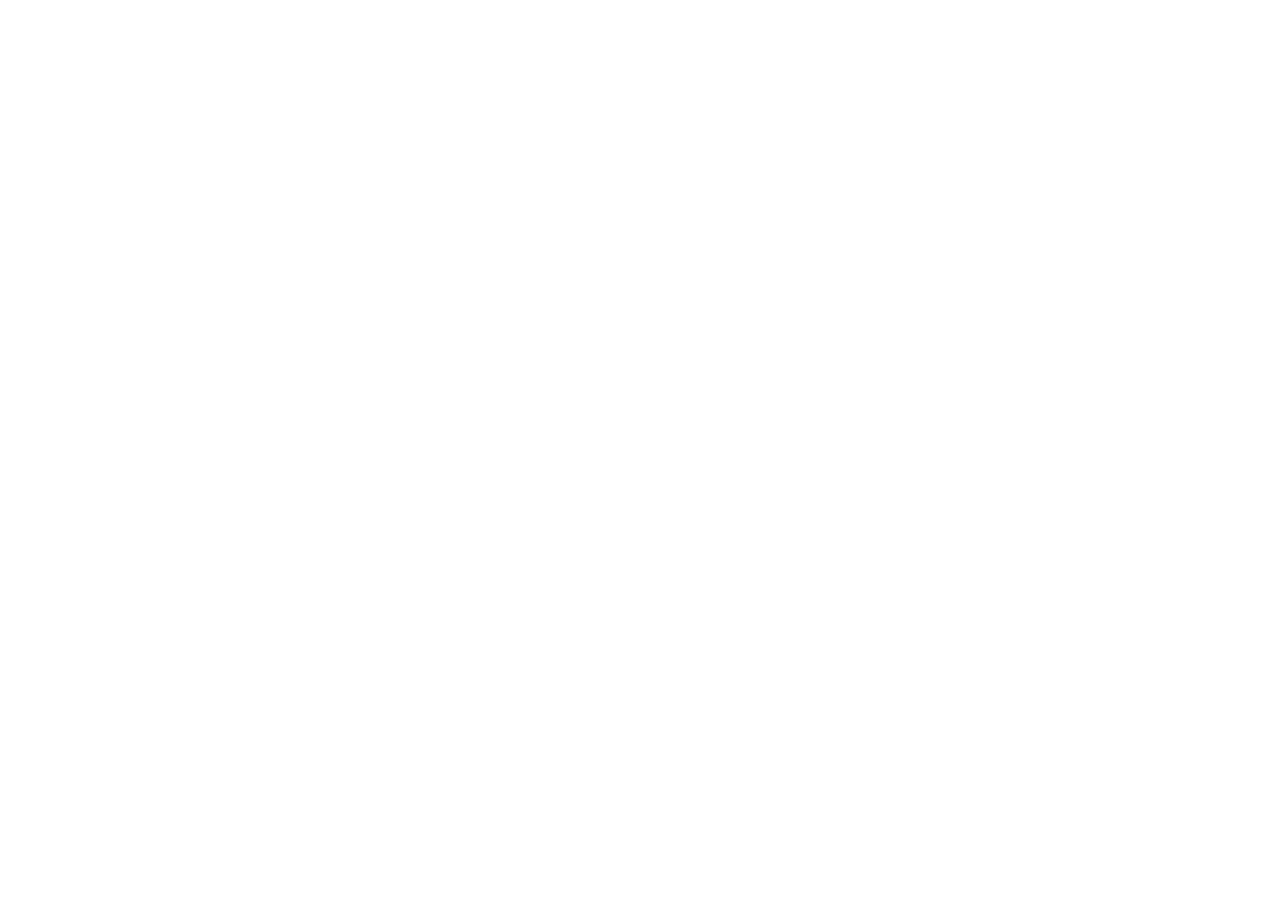
==== starter-code/index.html @ a1f5aecf "firt commit" ====
<!DOCTYPE html>
<html lang="en">
<head>
    <meta charset="UTF-8">
    <meta name="viewport" content="width=device-width, initial-scale=1.0">
    <meta http-equiv="X-UA-Compatible" content="ie=edge">
    <title>Domino</title>
</head>
<body>
    
</body>
</html>
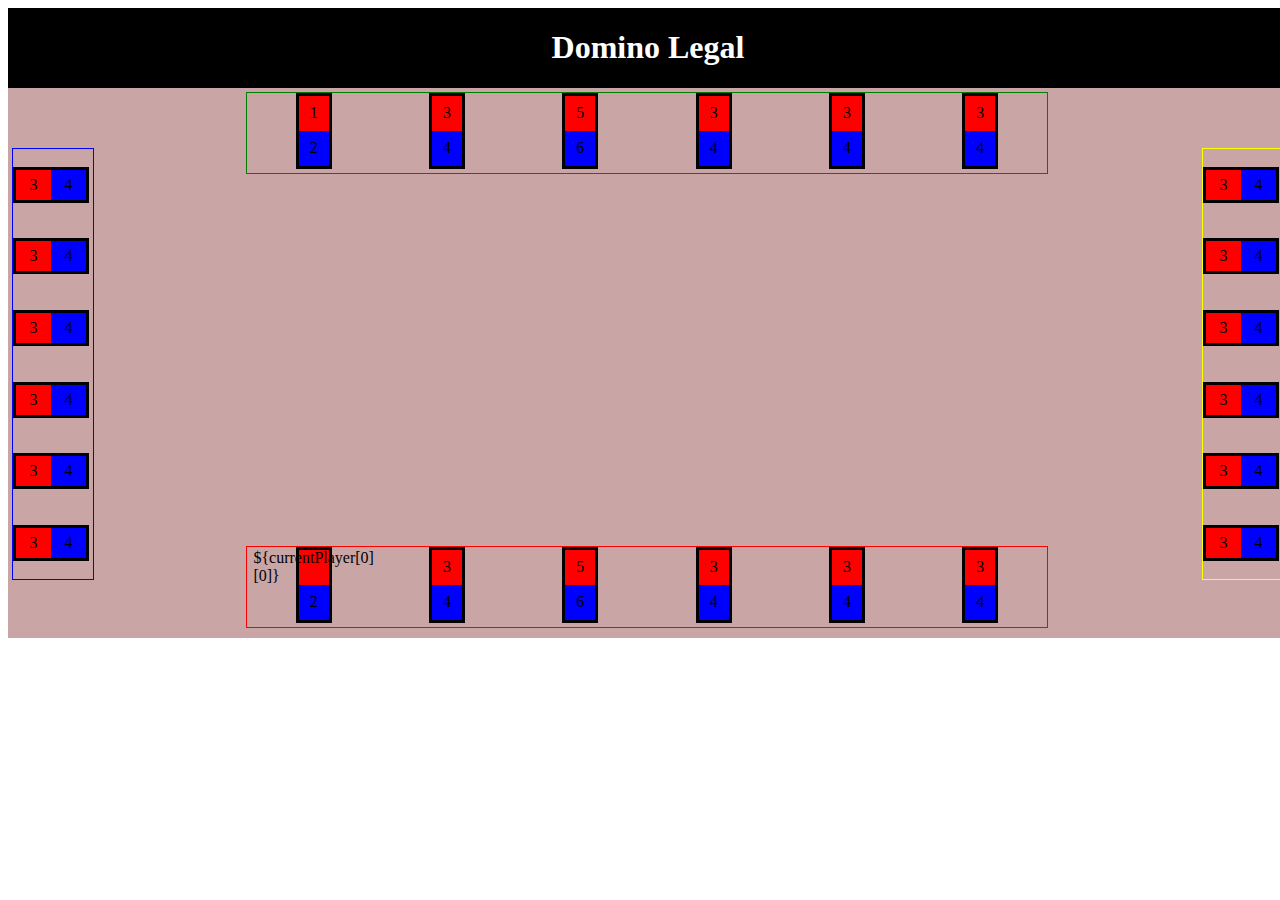
==== commit 11d073cf: "Adicionando as pedras" ====
--- a/starter-code/index.html
+++ b/starter-code/index.html
@@ -4,9 +4,123 @@
     <meta charset="UTF-8">
     <meta name="viewport" content="width=device-width, initial-scale=1.0">
     <meta http-equiv="X-UA-Compatible" content="ie=edge">
+    <link rel="stylesheet" href="estilo.css">
     <title>Domino</title>
 </head>
 <body>
-    
+    <nav bar class="nav">
+        <h1>Domino Legal</h1>
+    </nav>
+
+    <section class="tableGame">
+        <div id="playerOne">
+            <div class="pedraVert">
+                <div class="partUp">${currentPlayer[0][0]}</div>
+                <div class="partDown">2</div>
+            </div>
+            <div class="pedraVert">
+                <div class="partUp">3</div>
+                <div class="partDown">4</div>
+            </div>
+            <div class="pedraVert">
+                <div class="partUp">5</div>
+                <div class="partDown">6</div>
+            </div>
+            <div class="pedraVert">
+                <div class="partUp">3</div>
+                <div class="partDown">4</div>
+            </div>
+            <div class="pedraVert">
+                <div class="partUp">3</div>
+                <div class="partDown">4</div>
+            </div>
+            <div class="pedraVert">
+                <div class="partUp">3</div>
+                <div class="partDown">4</div>
+            </div>
+        </div>
+
+        <div id="playerTwo">
+            <div class="pedraHori">
+                <div class="partLeft">3</div>
+                <div class="partRight">4</div>
+            </div>
+            <div class="pedraHori">
+                <div class="partLeft">3</div>
+                <div class="partRight">4</div>
+            </div>
+            <div class="pedraHori">
+                <div class="partLeft">3</div>
+                <div class="partRight">4</div>
+            </div>
+            <div class="pedraHori">
+                <div class="partLeft">3</div>
+                <div class="partRight">4</div>
+            </div>
+            <div class="pedraHori">
+                <div class="partLeft">3</div>
+                <div class="partRight">4</div>
+            </div>
+            <div class="pedraHori">
+                <div class="partLeft">3</div>
+                <div class="partRight">4</div>
+            </div>
+        </div>
+        <div id="playerThree">
+            <div class="pedraVert">
+                <div class="partUp">1</div>
+                <div class="partDown">2</div>
+            </div>
+            <div class="pedraVert">
+                <div class="partUp">3</div>
+                <div class="partDown">4</div>
+            </div>
+            <div class="pedraVert">
+                <div class="partUp">5</div>
+                <div class="partDown">6</div>
+            </div>
+            <div class="pedraVert">
+                <div class="partUp">3</div>
+                <div class="partDown">4</div>
+            </div>
+            <div class="pedraVert">
+                <div class="partUp">3</div>
+                <div class="partDown">4</div>
+            </div>
+            <div class="pedraVert">
+                <div class="partUp">3</div>
+                <div class="partDown">4</div>
+            </div>
+        </div>
+        <div id="playerFour">
+                <div class="pedraHori">
+                <div class="partLeft">3</div>
+                <div class="partRight">4</div>
+            </div>
+            <div class="pedraHori">
+                <div class="partLeft">3</div>
+                <div class="partRight">4</div>
+            </div>
+            <div class="pedraHori">
+                <div class="partLeft">3</div>
+                <div class="partRight">4</div>
+            </div>
+            <div class="pedraHori">
+                <div class="partLeft">3</div>
+                <div class="partRight">4</div>
+            </div>
+            <div class="pedraHori">
+                <div class="partLeft">3</div>
+                <div class="partRight">4</div>
+            </div>
+            <div class="pedraHori">
+                <div class="partLeft">3</div>
+                <div class="partRight">4</div>
+            </div>
+        </div>
+
+    </section>
+
+    <script src="script.js"></script>
 </body>
 </html>--- a/starter-code/estilo.css
+++ b/starter-code/estilo.css
@@ -0,0 +1,113 @@
+.nav {
+    background-color: black;
+    color: white;
+    display: flex;
+    justify-content: center;
+    width: 1280px;
+    margin: 0;
+}
+
+.tableGame {
+    position: relative;
+    width: 1280px;
+    height: 550px;
+    background-color: rgb(201, 165, 165);
+}
+
+#playerOne {
+    position: absolute;
+    right: 240px;
+    bottom: 10px;
+    border: 1px solid red;
+    width: 800px;
+    height: 80px;
+    display: flex;
+    justify-content: space-around;
+}
+
+#playerTwo {
+    position: absolute;
+    right: 4px;
+    top: 60px;
+    border: 1px solid yellow;
+    width: 80px;   
+    height: 430px;
+    display: flex;
+    flex-direction: column;
+    justify-content: space-around;
+}
+
+#playerThree {
+    position: absolute;
+    top: 4px;
+    right: 240px;
+    border: 1px solid green;
+    width: 800px;
+    height: 80px;
+    display: flex;
+    justify-content: space-around;
+}
+
+#playerFour {
+    position: absolute;
+    left: 4px;
+    top:60px;
+    border: 1px solid blue;
+    width: 80px;
+    height: 430px;
+    display: flex;
+    flex-direction: column;
+    justify-content: space-around;
+}
+
+.pedraVert {
+    display: flex;
+    flex-direction: column;
+    height: 70px;
+    width: 30px;
+    border: 3px solid black;
+}
+
+.partUp {
+    display: flex;
+    justify-content: center;
+    align-items: center;
+    width: 100%;
+    height: 50%;
+    background-color: red
+}
+
+.partDown {
+    display: flex;
+    justify-content: center;
+    align-items: center;
+    width: 100%;
+    height: 50%;
+    background-color: blue;
+}
+
+.pedraHori {
+    display: flex;
+    flex-direction: row;
+    height: 30px;
+    width: 70px;
+    border: 3px solid black;
+}
+
+.partLeft {
+    display: flex;
+    justify-content: center;
+    align-items: center;
+    width: 50%;
+    height: 100%;
+    background-color: red;
+}
+
+.partRight {
+    display: flex;
+    justify-content: center;
+    align-items: center;
+    height: 100%;
+    width: 50%;
+    background-color: blue;
+}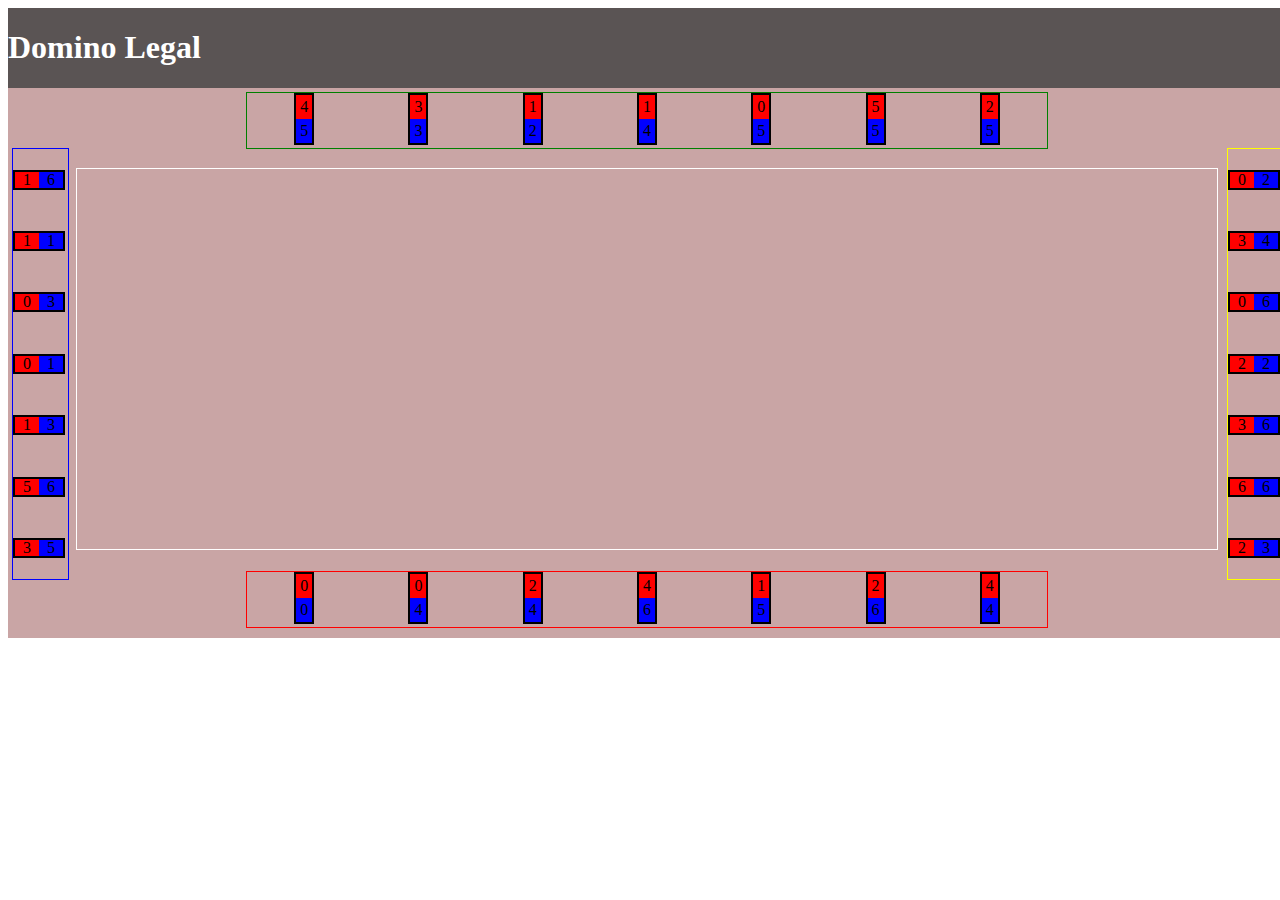
==== commit 2cbc85fd: "Players distribuidos" ====
--- a/starter-code/index.html
+++ b/starter-code/index.html
@@ -14,113 +14,28 @@
 
     <section class="tableGame">
         <div id="playerOne">
-            <div class="pedraVert">
-                <div class="partUp">${currentPlayer[0][0]}</div>
-                <div class="partDown">2</div>
-            </div>
-            <div class="pedraVert">
-                <div class="partUp">3</div>
-                <div class="partDown">4</div>
-            </div>
-            <div class="pedraVert">
-                <div class="partUp">5</div>
-                <div class="partDown">6</div>
-            </div>
-            <div class="pedraVert">
-                <div class="partUp">3</div>
-                <div class="partDown">4</div>
-            </div>
-            <div class="pedraVert">
-                <div class="partUp">3</div>
-                <div class="partDown">4</div>
-            </div>
-            <div class="pedraVert">
-                <div class="partUp">3</div>
-                <div class="partDown">4</div>
-            </div>
+
+        </div>
+        
+        <div id="playerTwo">
+            
         </div>
 
-        <div id="playerTwo">
-            <div class="pedraHori">
-                <div class="partLeft">3</div>
-                <div class="partRight">4</div>
-            </div>
-            <div class="pedraHori">
-                <div class="partLeft">3</div>
-                <div class="partRight">4</div>
-            </div>
-            <div class="pedraHori">
-                <div class="partLeft">3</div>
-                <div class="partRight">4</div>
-            </div>
-            <div class="pedraHori">
-                <div class="partLeft">3</div>
-                <div class="partRight">4</div>
-            </div>
-            <div class="pedraHori">
-                <div class="partLeft">3</div>
-                <div class="partRight">4</div>
-            </div>
-            <div class="pedraHori">
-                <div class="partLeft">3</div>
-                <div class="partRight">4</div>
-            </div>
+        <div id="playerThree">
+            
         </div>
-        <div id="playerThree">
-            <div class="pedraVert">
-                <div class="partUp">1</div>
-                <div class="partDown">2</div>
-            </div>
-            <div class="pedraVert">
-                <div class="partUp">3</div>
-                <div class="partDown">4</div>
-            </div>
-            <div class="pedraVert">
-                <div class="partUp">5</div>
-                <div class="partDown">6</div>
-            </div>
-            <div class="pedraVert">
-                <div class="partUp">3</div>
-                <div class="partDown">4</div>
-            </div>
-            <div class="pedraVert">
-                <div class="partUp">3</div>
-                <div class="partDown">4</div>
-            </div>
-            <div class="pedraVert">
-                <div class="partUp">3</div>
-                <div class="partDown">4</div>
-            </div>
+
+        <div id="playerFour">
+                
         </div>
-        <div id="playerFour">
-                <div class="pedraHori">
-                <div class="partLeft">3</div>
-                <div class="partRight">4</div>
-            </div>
-            <div class="pedraHori">
-                <div class="partLeft">3</div>
-                <div class="partRight">4</div>
-            </div>
-            <div class="pedraHori">
-                <div class="partLeft">3</div>
-                <div class="partRight">4</div>
-            </div>
-            <div class="pedraHori">
-                <div class="partLeft">3</div>
-                <div class="partRight">4</div>
-            </div>
-            <div class="pedraHori">
-                <div class="partLeft">3</div>
-                <div class="partRight">4</div>
-            </div>
-            <div class="pedraHori">
-                <div class="partLeft">3</div>
-                <div class="partRight">4</div>
-            </div>
+
+        <div class="tableCenter">
+            
         </div>
 
     </section>
 
+
     <script src="script.js"></script>
 </body>
 </html>--- a/starter-code/estilo.css
+++ b/starter-code/estilo.css
@@ -1,8 +1,8 @@
 .nav {
-    background-color: black;
+    background-color: rgb(90, 84, 84);
     color: white;
     display: flex;
-    justify-content: center;
+    justify-content: initial;
     width: 1280px;
     margin: 0;
 }
@@ -20,7 +20,7 @@
     bottom: 10px;
     border: 1px solid red;
     width: 800px;
-    height: 80px;
+    height: 55px;
     display: flex;
     justify-content: space-around;
 }
@@ -30,7 +30,7 @@
     right: 4px;
     top: 60px;
     border: 1px solid yellow;
-    width: 80px;   
+    width: 55px;   
     height: 430px;
     display: flex;
     flex-direction: column;
@@ -43,7 +43,7 @@
     right: 240px;
     border: 1px solid green;
     width: 800px;
-    height: 80px;
+    height: 55px;
     display: flex;
     justify-content: space-around;
 }
@@ -53,7 +53,7 @@
     left: 4px;
     top:60px;
     border: 1px solid blue;
-    width: 80px;
+    width: 55px;
     height: 430px;
     display: flex;
     flex-direction: column;
@@ -63,9 +63,9 @@
 .pedraVert {
     display: flex;
     flex-direction: column;
-    height: 70px;
-    width: 30px;
-    border: 3px solid black;
+    height: 48px;
+    width: 16px;
+    border: 2px solid black;
 }
 
 .partUp {
@@ -89,9 +89,9 @@
 .pedraHori {
     display: flex;
     flex-direction: row;
-    height: 30px;
-    width: 70px;
-    border: 3px solid black;
+    height: 16px;
+    width: 48px;
+    border: 2px solid black;
 }
 
 .partLeft {
@@ -110,4 +110,16 @@
     height: 100%;
     width: 50%;
     background-color: blue;
+}
+
+.tableCenter {
+    position: absolute;
+    top: 80px;
+    left: 68px;
+    width: 1140px;
+    height: 380px;
+    border: 1px solid white;
+    display: flex;
+    justify-content: center;
+    align-items: center;
 }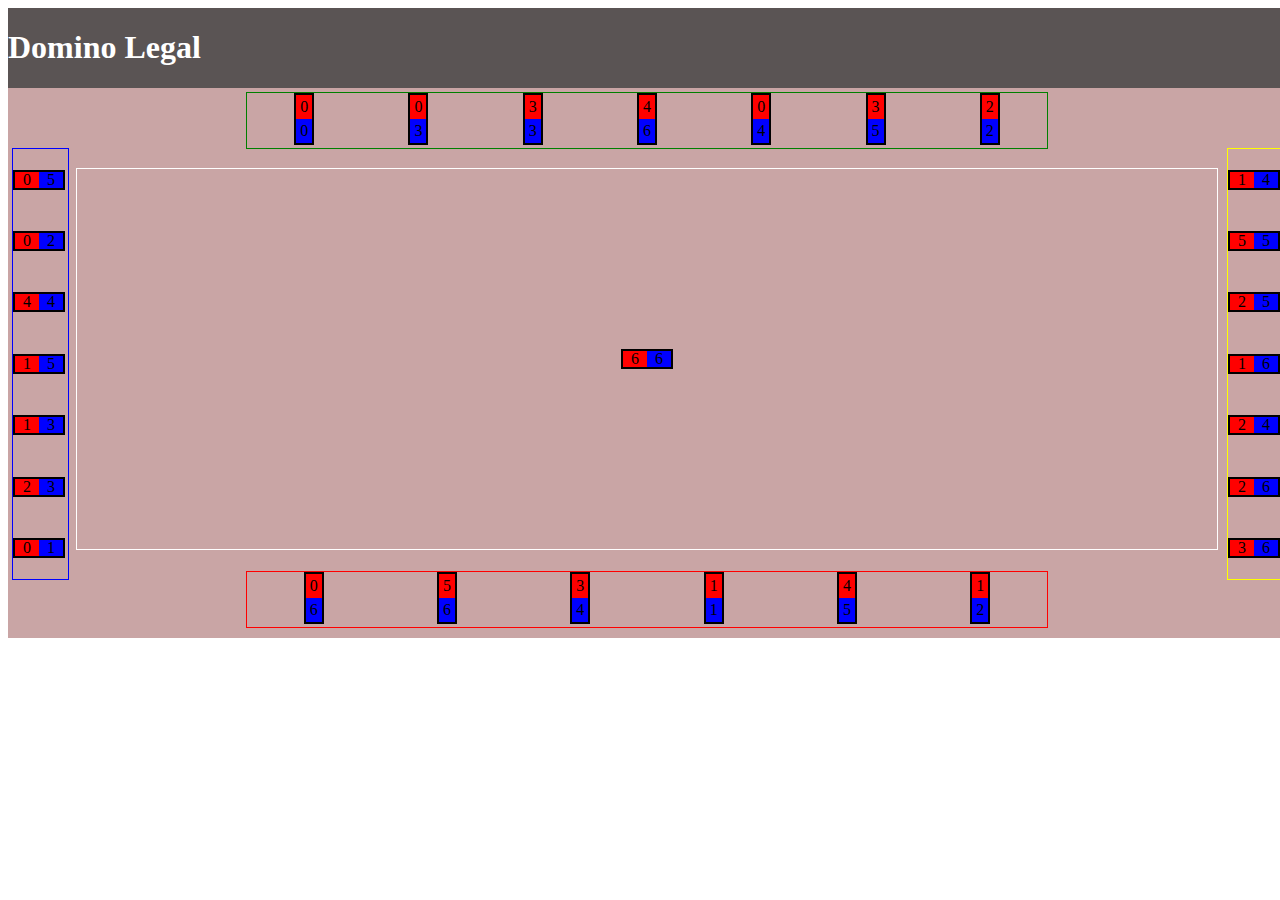
==== commit 997bc0e1: "printando pedras na mesa central" ====
--- a/starter-code/index.html
+++ b/starter-code/index.html
@@ -29,7 +29,7 @@
                 
         </div>
 
-        <div class="tableCenter">
+        <div id="tableCenter">
             
         </div>
 
--- a/starter-code/estilo.css
+++ b/starter-code/estilo.css
@@ -112,7 +112,7 @@
     background-color: blue;
 }
 
-.tableCenter {
+#tableCenter {
     position: absolute;
     top: 80px;
     left: 68px;
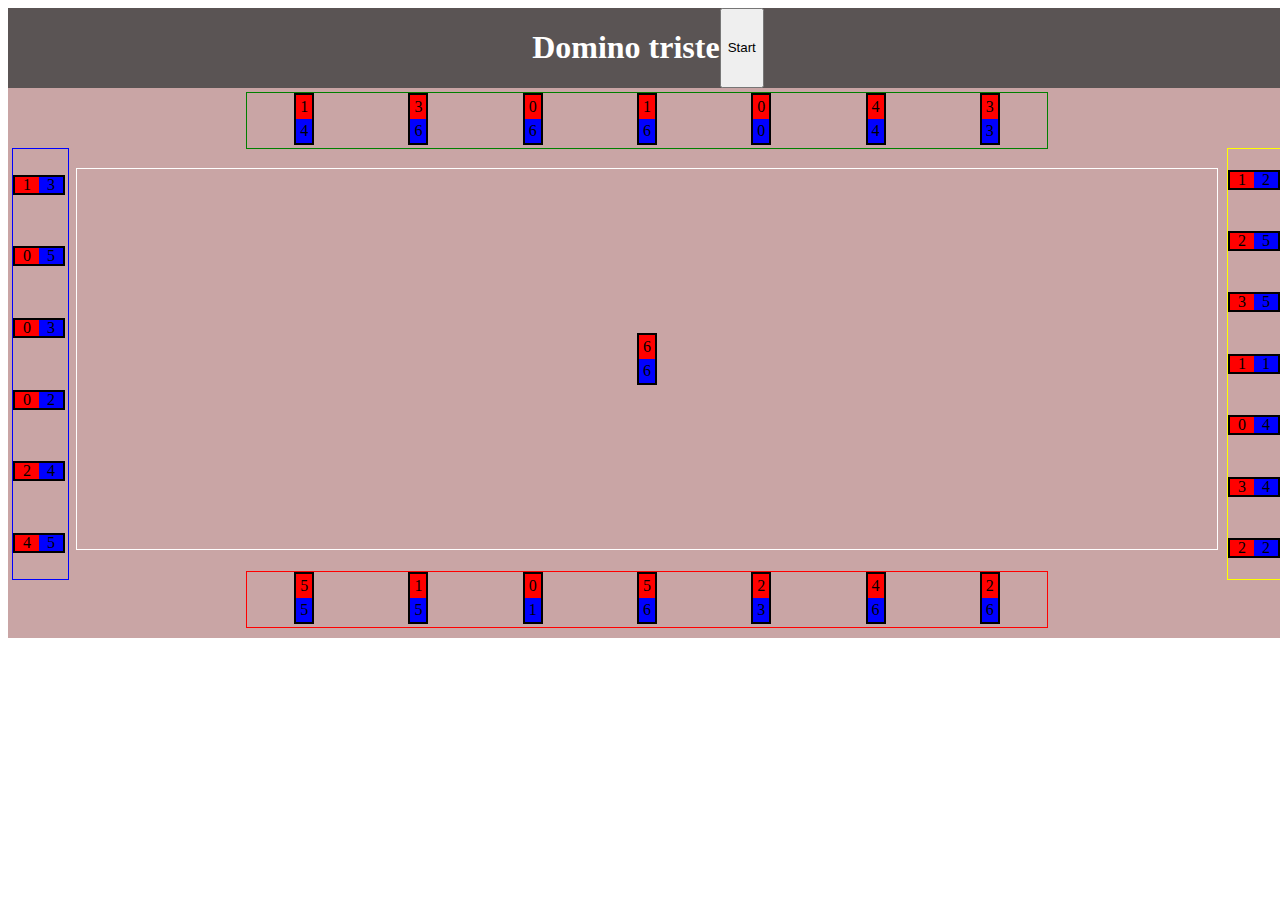
==== commit 8ad304a9: "segunda tentativa de manipular DOM sem sucesso" ====
--- a/starter-code/index.html
+++ b/starter-code/index.html
@@ -9,7 +9,8 @@
 </head>
 <body>
     <nav bar class="nav">
-        <h1>Domino Legal</h1>
+        <h1>Domino triste</h1>
+        <button id="startGame">Start</button>
     </nav>
 
     <section class="tableGame">
@@ -37,5 +38,6 @@
 
 
     <script src="script.js"></script>
+    <script src="main.js"></script>
 </body>
 </html>--- a/starter-code/estilo.css
+++ b/starter-code/estilo.css
@@ -2,7 +2,7 @@
     background-color: rgb(90, 84, 84);
     color: white;
     display: flex;
-    justify-content: initial;
+    justify-content: center;
     width: 1280px;
     margin: 0;
 }
@@ -68,6 +68,14 @@
     border: 2px solid black;
 }
 
+.pedraVertOne {
+    display: flex;
+    flex-direction: column;
+    height: 48px;
+    width: 16px;
+    border: 2px solid black;
+}
+
 .partUp {
     display: flex;
     justify-content: center;
@@ -87,6 +95,14 @@
 }
 
 .pedraHori {
+    display: flex;
+    flex-direction: row;
+    height: 16px;
+    width: 48px;
+    border: 2px solid black;
+}
+
+.pedraHoriTable {
     display: flex;
     flex-direction: row;
     height: 16px;
@@ -122,4 +138,12 @@
     display: flex;
     justify-content: center;
     align-items: center;
+}
+
+.forPedras {
+
+}
+
+.forPedrasPlayer {
+
 }